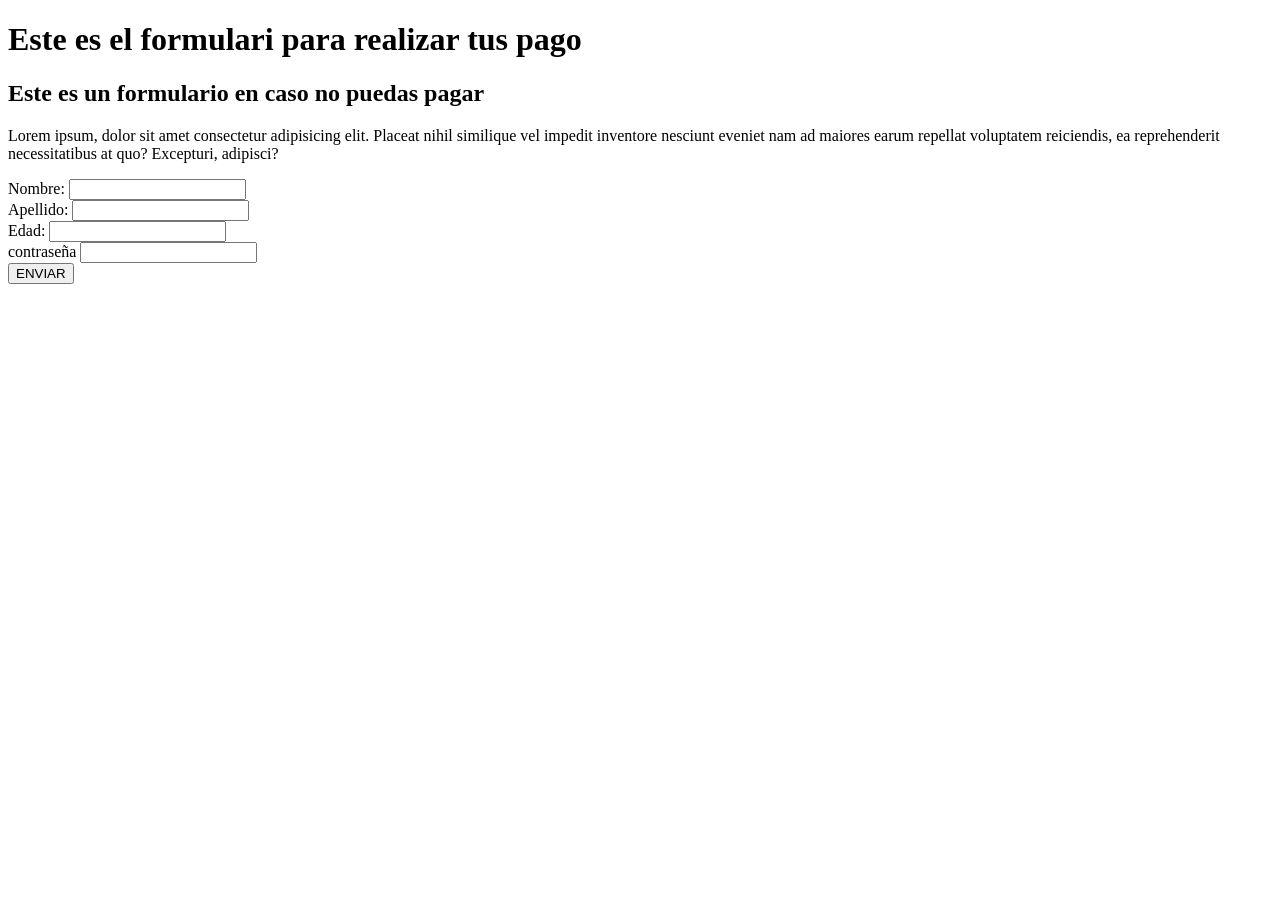
==== formulario_pago.htm @ 6ec9ba91 "First commit: HTML file MOD3." ====
<!DOCTYPE html>
<html lang="en">
<head>
    <meta charset="UTF-8">
    <meta name="viewport" content="width=device-width, initial-scale=1.0">
    <title>Document</title>
</head>
<body>
    <header>
        <h1>Este es el formulari para realizar tus pago </h1>
    </header>
    <main>
        <div>
            <h2> 
                Este es un formulario en caso no puedas pagar
            </h2>
            <p>
                Lorem ipsum, dolor sit amet consectetur adipisicing elit. Placeat nihil similique vel impedit inventore nesciunt eveniet nam ad maiores earum repellat voluptatem reiciendis, ea reprehenderit necessitatibus at quo? Excepturi, adipisci?
            </p>
        </div>
        
        <form>

            <div>
                <label for="Nombre"> Nombre: </label>
                <input type="text" name = "Nombre"/>
            </div>


            <div>
                <label for="apellido"> Apellido: </label>
                <input type="text" name = "apellido"/>
            </div>

            <div>
                <label for="edad"> Edad: </label>
                <input type="number" name="edad" />
            </div>

            <div>
                <label for="password">contraseña</label>
                <input type="password" name="password">
            </div>
            
            <button>ENVIAR</button>

        </form> 
    </main>
    
</body>
</html>
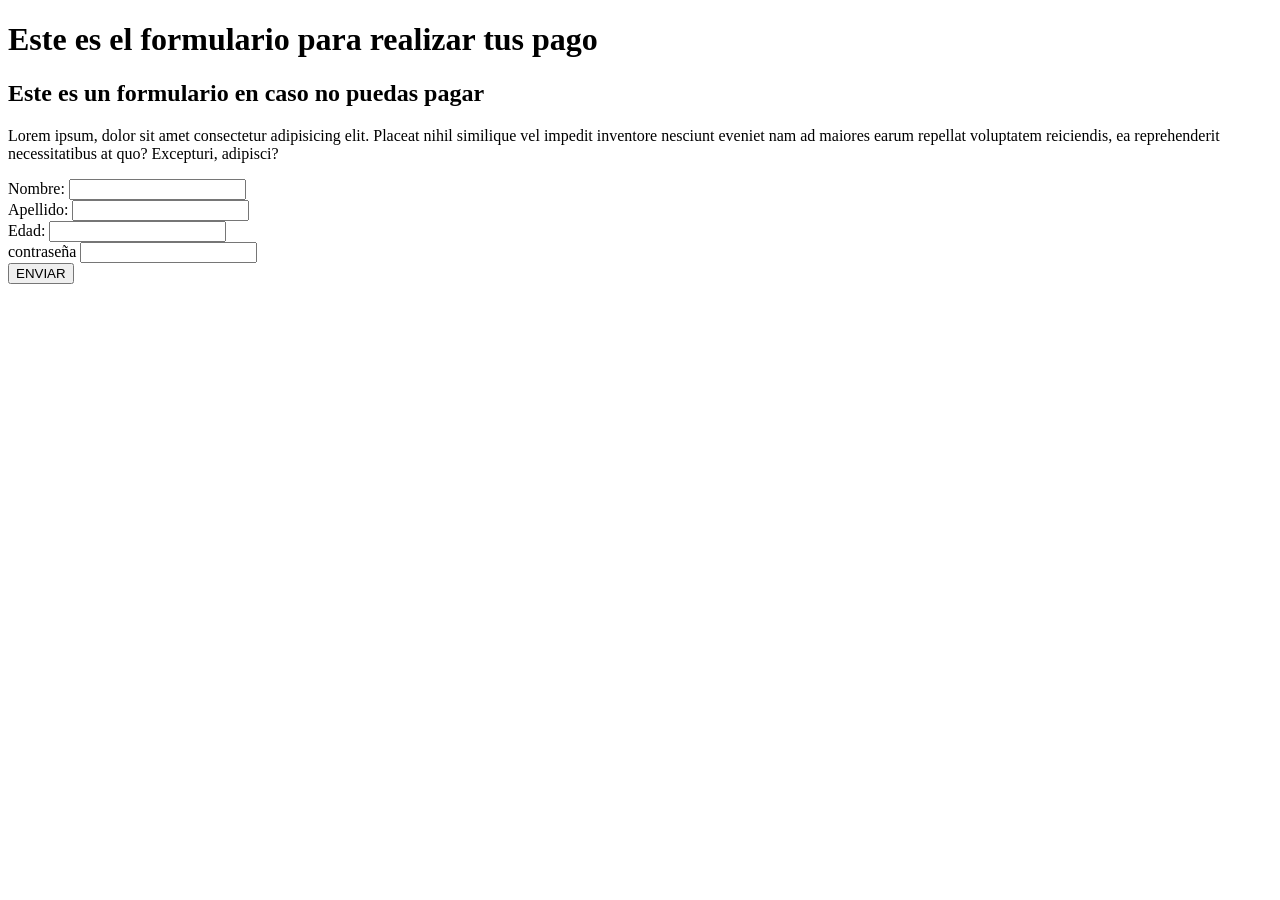
==== commit 24411b27: "advantage for prepcourse" ====
--- a/formulario_pago.htm
+++ b/formulario_pago.htm
@@ -7,7 +7,7 @@
 </head>
 <body>
     <header>
-        <h1>Este es el formulari para realizar tus pago </h1>
+        <h1>Este es el formulario para realizar tus pago </h1>
     </header>
     <main>
         <div>
